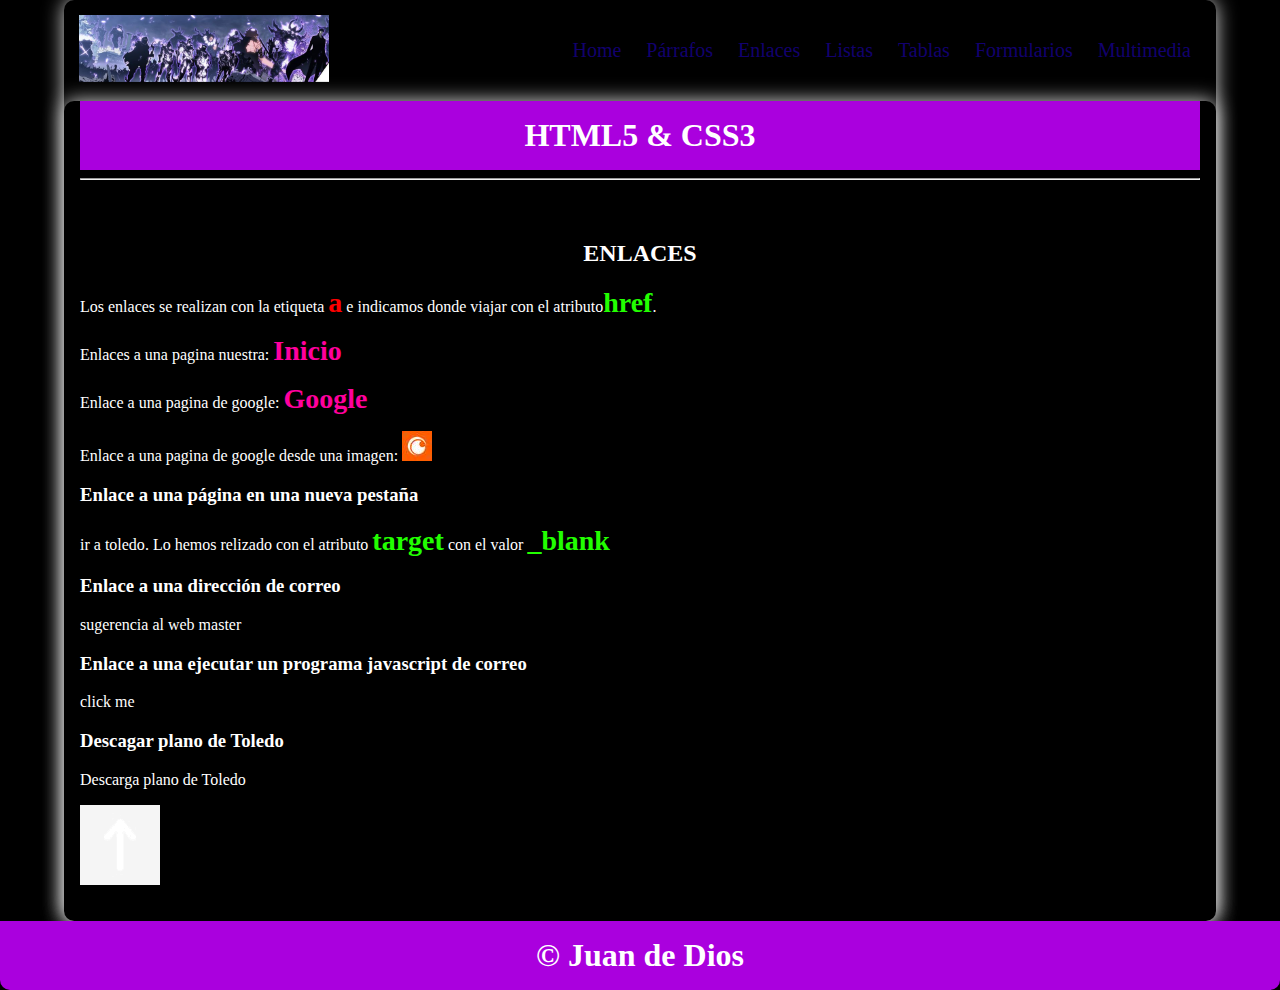
==== enlaces.html @ 08aaa79f "primer" ====
<!DOCTYPE html>
<html lang="en">

<head>
    <meta charset="UTF-8">
    <meta name="viewport" content="width=device-width, initial-scale=1.0">
    <title>Curso HTML5-CSS3</title>
    <link rel="stylesheet" href="css/style.css">
</head>

<body>
    <a name="top"></a>
    <div class="container shadow">
        <header>
            <div class="row align-items-center">
                <div class="col-3"><img src="img/logoprinci.jpg" alt="logo" width="250"></div>
                <div class="col-9">
                    <span id="btnmenu" onclick="opendrawer()">&#9776;</span>
                    <nav id="menu">
                        <ul class="text-right">
                            <li>
                                <a href="index.html">
                                    Home
                                </a>
                            </li>
                            <li>
                                <a href="parrafos.html">
                                    Párrafos
                                </a>
                            </li>
                            <li>
                                <a href="enlaces.html">
                                    Enlaces
                                </a>
                            </li>
                            <li>
                                <a href="listas.html">
                                    Listas
                                </a>
                            </li>
                            <li>
                                <a href="tablas.html">
                                    Tablas
                                </a>
                            </li>
                            <li>
                                <a href="formularios.html">
                                    Formularios
                                </a>
                            </li>
                            <li>
                                <a href="multimedia.html">
                                    Multimedia
                                </a>
                            </li>
                        </ul>
                    </nav>
                </div>
            </div>


        </header>
        <main class="shadow">
            <div class="px-3">
                <h1 class="text-center bg-azul-o text-white py-3">HTML5 & CSS3</h1>
            </div>
            <div class="px-3">
                <hr>
            </div>
            <div class="p-3">
                <div id="home" class="py-3">
                    <h2 class="text-center">ENLACES</h2>
                    <p>Los enlaces se realizan con la etiqueta <span class="etiqueta">a</span> e indicamos donde
                        viajar con el atributo<span class="atributo">href</span>.</p>
                    <p>Enlaces a una pagina nuestra:<a href="index.html"> <span class="enlace">Inicio</span></a></p>
                    <p>Enlace a una pagina de google: <a href="https://www.google.com"> <span class="enlace">Google</span></a></p>
                    <p>Enlace a una pagina de google desde una imagen: <a href="https://www.crunchyroll.com/es"><img src="img/Crunchyroll logo.jpg" alt=""></a></p>
                    <h3>Enlace a una página en una nueva pestaña</h3>
                    <p><a href="https://www.toledo.es" target="_blank">ir a toledo</a>. Lo hemos relizado con el atributo <span class="atributo">target</span> con el valor <span class="atributo">_blank</span></span></p>
                    <h3>Enlace a una dirección de correo</h3>
                    <p><a href="teodorbreajen@gmail.com">sugerencia al web master</a></p>
                    <h3>Enlace a una ejecutar un programa javascript de correo</h3>
                    <p><a href="javascript:alert('Holaaaaaa')">click me</a></p>
                    <h3>Descagar plano de Toledo</h3>
                    <p><a href="pdf/mapatoledo.pdf">Descarga plano de Toledo</a></p>
                    <a href="#top"><img src="img/flechita.png" alt=""></a>
                </div>
            </div>
                </div>
            </div>

        </main>
        <footer>
            <h1 class="bg-azul-o text-center text-white py-3">&copy; Juan de Dios</h1>
        </footer>
    </div>
    <script>
        function opendrawer() {
            document.getElementById('menu').style.display = 'block';
            document.getElementById('menu').style.witdh = '100%';
        }
    </script>
</body>

</html>
---- css/style.css ----
body {
    margin: 0;
}

* {
    box-sizing: border-box;
    color: rgb(255, 255, 255);
}

/* For desktop: */
.container {
    width: 90%;
    margin: 0 auto;
}
/* For mobile: */
@media screen and (max-width: 1000px) {
    .container {
        width: 100%;
    }
}
/* For desktop: */
.row {
    display: flex;
    justify-content: space-between;
    align-items: center;
}
/* For mobile: */
@media screen and (max-width: 1000px) {
    .row {
        flex-wrap: wrap;
    }
}

.justify-content-between {
    justify-content: space-between;
}

.align-items-center {
    align-items: center;
}

/* For desktop: */
.col-1 {
    width: 8.33%;
}

.col-2 {
    width: 16.66%;
}

.col-3 {
    width: 25%;
}

.col-4 {
    width: 33.33%;
}

.col-5 {
    width: 41.66%;
}

.col-6 {
    width: 50%;
}

.col-7 {
    width: 58.33%;
}

.col-8 {
    width: 66.66%;
}

.col-9 {
    width: 75%;
}

.col-10 {
    width: 83.33%;
}

.col-11 {
    width: 91.66%;
}

.col-12 {
    width: 100%;
}

/* For mobile: */
@media only screen and (max-width: 1000px) {
    [class*="col-"] {
        width: 100%;
    }
}

/* For desktop: */
[class*="col-"] {
    padding: 15px;
}

.shadow {
    box-shadow: 0 0 20px gainsboro;
    border-radius: 10px;
}
nav ul{
    padding: 0;
    margin: 0;
    list-style-type: none;
}

nav li {
    display: inline;
    padding: 10px;
    font-size: 20px;
}
/* For mobile: */
@media screen and (max-width: 1000px) {
    nav li {
        display: flex;
        justify-content: center;
        font-size: 30px;
    }
    nav ul {
        background-color: rgb(0, 0, 0);
    }
}

nav li a {
    color: rgb(18, 0, 110);
}

nav li:hover {
    background-color:  rgb(0, 0, 0);
}

.text-right{
    text-align: right;
}

a {
    text-decoration: none;
}
.text-center {
    text-align: center;
}
.py-3 {
    padding: 16px 0;
}
.px-3 {
    padding: 0 16px;
}
.p-3 {
    padding: 16px;
}

.bg-azul-o {
    background-color: rgb(170, 0, 222);
}
.bg-azul-c {
    background-color: rgb(240, 249, 252);
}
.bg-orange {
    background-color: orange;
}
.text-white {
    color: white;
}
.text-red {
    color: red;
    font-size: 30px;
    background-color: cyan;
}
footer h1 {
    border-bottom-left-radius: 10px;
}
footer h1 {
    border-bottom-right-radius: 10px;
}

h1 {
    margin: 0;
}

#btnmenu {
    font-size: 40px;
    display: none;
}
/* For mobile: */
@media screen and (max-width: 1000px) {
    #btnmenu {
        display: inline;
    }
    #menu{
        display: none;
    }
}
@media screen and (max-width: 1600px) and (min-width: 1000px)  {
    #menu{
        display: block;
    }
}

.etiqueta {
    color: red;
    font-size: 28px;
    font-weight: bold;
}
.atributo {
    color: rgb(34, 255, 0);
    font-size: 28px;
    font-weight: bold;
}
.enlace {
    color: rgb(255, 0, 157);
    font-size: 28px;
    font-weight: bold;
}
#listas .descripcion li {
    list-style-type: square;
}
#listas .descripcion li li {
    list-style-type: disc;
}
#listas .descripcion li li li{
    list-style-type: circle;
}
#listas .ordenar li {
    list-style-type: upper-roman;
}
#listas .ordenar li li {
    list-style-type: upper-alpha;
}
#listas .ordenar li li li{
    list-style-type: decimal;
}
#listas .icono li li {
    list-style-image: url("../img/logocito.png");
}
#listas .icono li li li{
    list-style-image: none;
    list-style-type: circle;
}
#listas .listadefinicion  {
    width: 30%;
}
#listas .listadefinicion dt {
    display: inline;
    background-color: rgb(0, 0, 0);
    color: rgb(255, 1, 1);
    font-size: 22px;
    font-weight: bold;
}
table.horario {
    font-size: 20px;
    width: 70%;
    margin: 0 auto;
    text-align: center;
}
table.horario td {
    color: black;
}
table.horario th {
    background-color: #f0f0f0;
    color: #008080;
}
table.horario th.grupo {
    font-size: 26px;
    font-style: Arial;
}
.sasp {
    background-color: #28c8c8;
}
.ende {
    background-color: #c9a0c8;
}
.dasp {
    background-color: #ffff63;
}
.prog {
    background-color: #64b4ef;
}
.sisi {
    background-color: #65aa97;
}
.ipcg {
    background-color: #fea062;
}
.bdd {
    background-color: #81ff81;
}
.lmsg {
    background-color: #d2d26e;
}
.pimd {
    background-color: #fec997;
}
.ipe {
    background-color: #fe8181;
}
.col3 {
    width: 33.3%;
    float: left;
}
.col3 img {
    padding: 4px;
}
video {
    display: block;
    width: 50%;
    margin: 0 auto;
}
audio {
    display: block;
    margin: 0 auto;
}
.text-center {
    text-align: center;
}
body{
    background:#000;
}
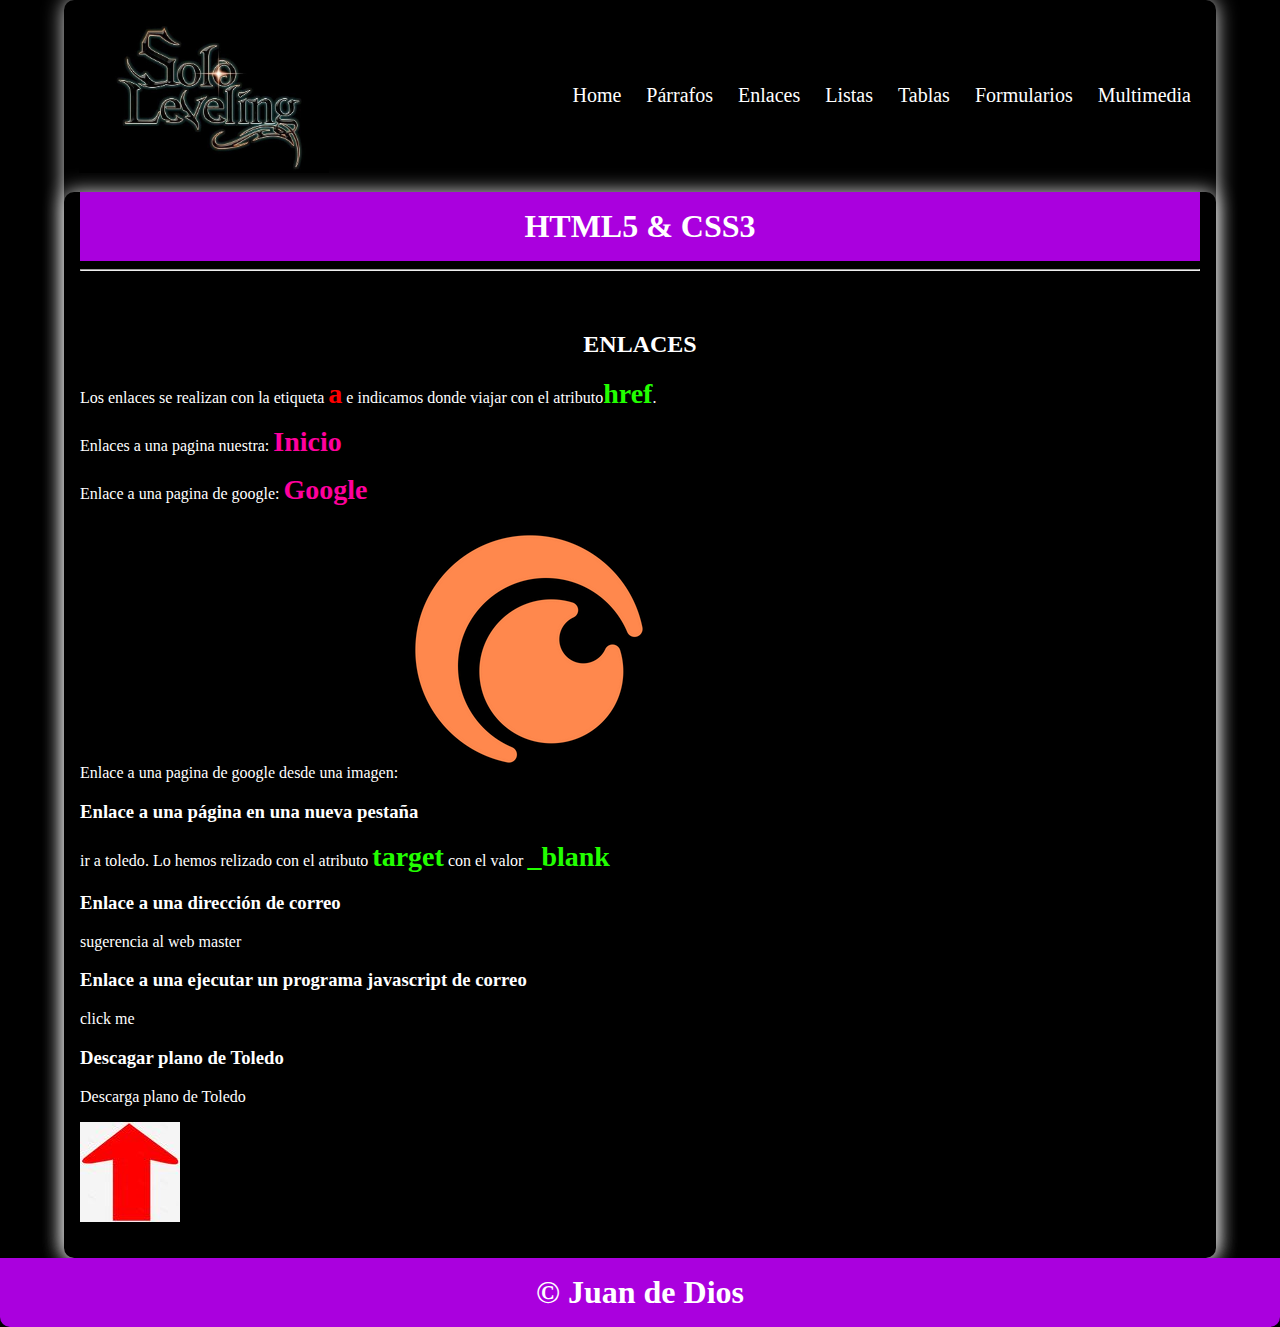
==== commit 043f5071: "quinto" ====
--- a/enlaces.html
+++ b/enlaces.html
@@ -74,7 +74,7 @@
                         viajar con el atributo<span class="atributo">href</span>.</p>
                     <p>Enlaces a una pagina nuestra:<a href="index.html"> <span class="enlace">Inicio</span></a></p>
                     <p>Enlace a una pagina de google: <a href="https://www.google.com"> <span class="enlace">Google</span></a></p>
-                    <p>Enlace a una pagina de google desde una imagen: <a href="https://www.crunchyroll.com/es"><img src="img/Crunchyroll logo.jpg" alt=""></a></p>
+                    <p>Enlace a una pagina de google desde una imagen: <a href="https://www.crunchyroll.com/es"><img src="img/Crunchyroll logo.webp" alt=""></a></p>
                     <h3>Enlace a una página en una nueva pestaña</h3>
                     <p><a href="https://www.toledo.es" target="_blank">ir a toledo</a>. Lo hemos relizado con el atributo <span class="atributo">target</span> con el valor <span class="atributo">_blank</span></span></p>
                     <h3>Enlace a una dirección de correo</h3>
@@ -83,7 +83,7 @@
                     <p><a href="javascript:alert('Holaaaaaa')">click me</a></p>
                     <h3>Descagar plano de Toledo</h3>
                     <p><a href="pdf/mapatoledo.pdf">Descarga plano de Toledo</a></p>
-                    <a href="#top"><img src="img/flechita.png" alt=""></a>
+                    <a href="#top"><img src="img/flechita.jpg" alt=""></a>
                 </div>
             </div>
                 </div>
--- a/css/style.css
+++ b/css/style.css
@@ -128,7 +128,7 @@
 }
 
 nav li a {
-    color: rgb(18, 0, 110);
+    color: .rgb(255, 255, 255);
 }
 
 nav li:hover {
